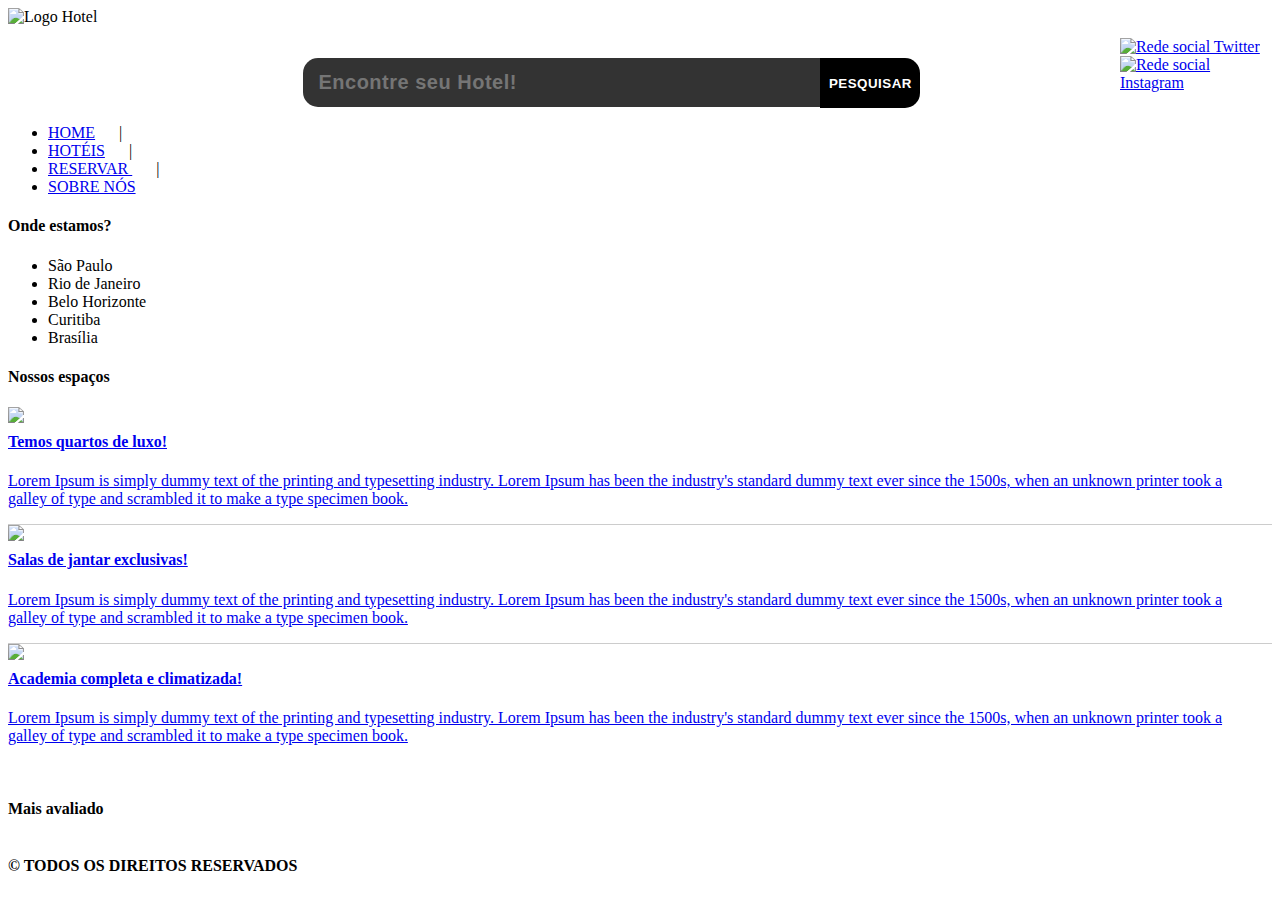
==== Html/index.html @ 260c0aec "Inicio" ====
<!DOCTYPE html>
<html lang="pt-br">
  <head>
    <meta charset="utf-8" />
    <meta name="viewport" content="width=device-width, initial-scale=1" />
    <link rel="stylesheet" type="text/css" href="estilo.css" />

    <title>Pousada</title>
  </head>
  <body id="Home">
    <header alt="Cabeçalho do site">
      <div id="bg" alt="Imagem Background hotel" title="Background hotel">
        <div style="display: flex">
          <img
            src="imagens/logo/logo.png"
            width="15%"
            alt="Logo Hotel"
            title="Logo Hotel"
          />
          <div
            style="
              display: flex;
              width: 100%;
              padding-top: 50px;
              padding-left: 200px;
            "
          >
            <form>
              <input
                style="
                  width: 500px;
                  height: 46.5px;
                  border-radius: 15px 0px 0px 15px;
                  border: none;
                  background-color: rgba(0, 0, 0, 0.8);
                  color: rgba(250, 250, 250, 0.3);
                  font-weight: bold;
                  font-size: 20px;
                  padding-left: 15px;
                  letter-spacing: 0.5px;
                "
                type="text"
                name="pesquisa_site"
                placeholder="Encontre seu Hotel!"
              />
            </form>
            <input
              title="pesquisar"
              type="submit"
              value="Pesquisar"
              name=" Login "
              style="
                width: 100px;
                height: 50px;
                background: black;
                border: none;
                color: white;
                text-transform: uppercase;
                letter-spacing: 0.5px;
                font-weight: bold;
                cursor: pointer;
                border-radius: 0px 15px 15px 0px;
                padding: 0px 8px 0px 8px;
              "
            />
          </div>

          <div style="margin: 30px 0px 0px 180px">
            <a href="https://twitter.com/login/"
              ><img
                style="margin: 0px 0px 0px 0px"
                src="imagens/logo/twitterWhite.png"
                width="22%"
                alt="Rede social Twitter"
                title="Twitter"
            /></a>

            <a href="https://www.instagram.com/"
              ><img
                style="margin: 0px 0px 0px 0px"
                src="imagens/logo/instagramWhite.png"
                width="22%"
                alt="Rede social Instagram"
                title="Instagram"
            /></a>
          </div>
        </div>
        <span>
          <ul id="opcoes" alt="Opções de navegação pelo site" title="opções">
            <li id="Home" class="menu" style="border-radius: 15px 0px 0px 15px">
              <a href="index.html" alt="Opção 1 página inicial" title="HOME"
                >HOME</a
              >
              &nbsp;&nbsp;&nbsp;&nbsp;&nbsp;|&nbsp;
            </li>
            <li id="Hoteis" class="menu">
              <a href=" Hoteis.html" alt="Opção 2 acessar hotéis" title="HOTÉIS"
                >HOTE&#769;IS</a
              >
              &nbsp;&nbsp;&nbsp;&nbsp;&nbsp;|&nbsp;
            </li>
            <li
              id="Reservar"
              class="menu"
              alt="Opção 3 Reservar hotéis"
              title="RESERVAR"
            >
              <a href="Reservar.html">RESERVAR&nbsp;</a>
              &nbsp;&nbsp;&nbsp;&nbsp;&nbsp;|&nbsp;
            </li>
            <li
              class="menu"
              alt="Opção 4 Conheça-nos um pouco mais"
              title="SOBRE NÓS"
              style="border-radius: 0px 15px 15px 0px"
            >
              <a href="Sobre_nos.html">SOBRE&nbsp;NO&#769;S</a>
            </li>
          </ul>
        </span>
      </div>
    </header>

    <nav id="navegacao" alt="Navegação pelo site ">
      <section class="grid">
        <div class="conteudo1" alt="Cidades onde temos hóteis disponíveis">
          <h4 class="titulo" alt="Título: onde estamos" title="Onde estamos?">
            Onde estamos?
          </h4>
          <ul class="cidades">
            <li class="cidades" alt="São Paulo" title="São Paulo">
              Sa&#771;o Paulo
            </li>
            <li class="cidades" alt="Rio de Janeiro" title="Rio de Janeiro">
              Rio de Janeiro
            </li>
            <li class="cidades" alt="Belo Horizonte" title="Belo Horizonte">
              Belo Horizonte
            </li>
            <li class="cidades" alt="Curitiba" title="Curitiba">Curitiba</li>
            <li class="cidades" alt="Brasília" title="Brasilia">
              Brasi&#769;lia
            </li>
          </ul>
        </div>
        <div
          class="conteudo2"
          alt="Imagens dos nossos ambientes"
          title="Nossos espaços"
        >
          <h4 class="titulo">Nossos espaços</h4>
          <div class="ambiente" style="border-bottom: 1px solid #cccccc">
            <div>
              <img src="imagens/Hoteis(ambientes)/imagem1.jpg" />
            </div>
            <div id="texto-ambientes" style="margin-right: 10px">
              <a
                href="quartosHoteis.html"
                alt="Quartos de luxo"
                title="Quartos de luxo"
              >
                <h4 style="margin-top: 6px">Temos quartos de luxo!</h4>
                <p>
                  Lorem Ipsum is simply dummy text of the printing and
                  typesetting industry. Lorem Ipsum has been the industry's
                  standard dummy text ever since the 1500s, when an unknown
                  printer took a galley of type and scrambled it to make a type
                  specimen book.
                </p>
              </a>
            </div>
          </div>
          <div class="ambiente" style="border-bottom: 1px solid #cccccc">
            <div>
              <img src="imagens/Hoteis(ambientes)/imagem2.jpg" />
            </div>
            <div id="texto-ambientes" style="margin-right: 10px">
              <a
                href="salasJantar.html"
                alt="Salas de jantar"
                title="Salas de jantar"
              >
                <h4 style="margin-top: 6px">Salas de jantar exclusivas!</h4>
                <p>
                  Lorem Ipsum is simply dummy text of the printing and
                  typesetting industry. Lorem Ipsum has been the industry's
                  standard dummy text ever since the 1500s, when an unknown
                  printer took a galley of type and scrambled it to make a type
                  specimen book.
                </p>
              </a>
            </div>
          </div>
          <div class="ambiente" style="border-radius: 0px 0px 15px 15px">
            <div>
              <img src="imagens/Hoteis(ambientes)/imagem3.jpg" />
            </div>
            <div id="texto-ambientes" style="margin-right: 10px">
              <a href="academiaHotel.html" alt="Academia" title="Academia">
                <h4 style="margin-top: 6px">
                  Academia completa e climatizada!
                </h4>
                <p>
                  Lorem Ipsum is simply dummy text of the printing and
                  typesetting industry. Lorem Ipsum has been the industry's
                  standard dummy text ever since the 1500s, when an unknown
                  printer took a galley of type and scrambled it to make a type
                  specimen book.
                </p>
              </a>
            </div>
          </div>
          &nbsp;
        </div>
        <div
          class="conteudo3"
          alt="Últimas notícias da semana"
          title="Notícias"
        >
          <h4 class="titulo">Mais avaliado</h4>
          <div id="mais_avaliado">
            <a href="">
              <img
                onmouseover="mouse()"
                onmouseout="mouseDown()"
                class="slide"
                id="slide"
                src=""
                style="border-radius: 15px"
              />
            </a>
          </div>
        </div>
      </section>
    </nav>

    <footer>
      <section id="direitos">
        <span><b>&copy; TODOS OS DIREITOS RESERVADOS</b></span>
      </section>
    </footer>
    <script src="JS/MeuScript.js"></script>
  </body>
</html>
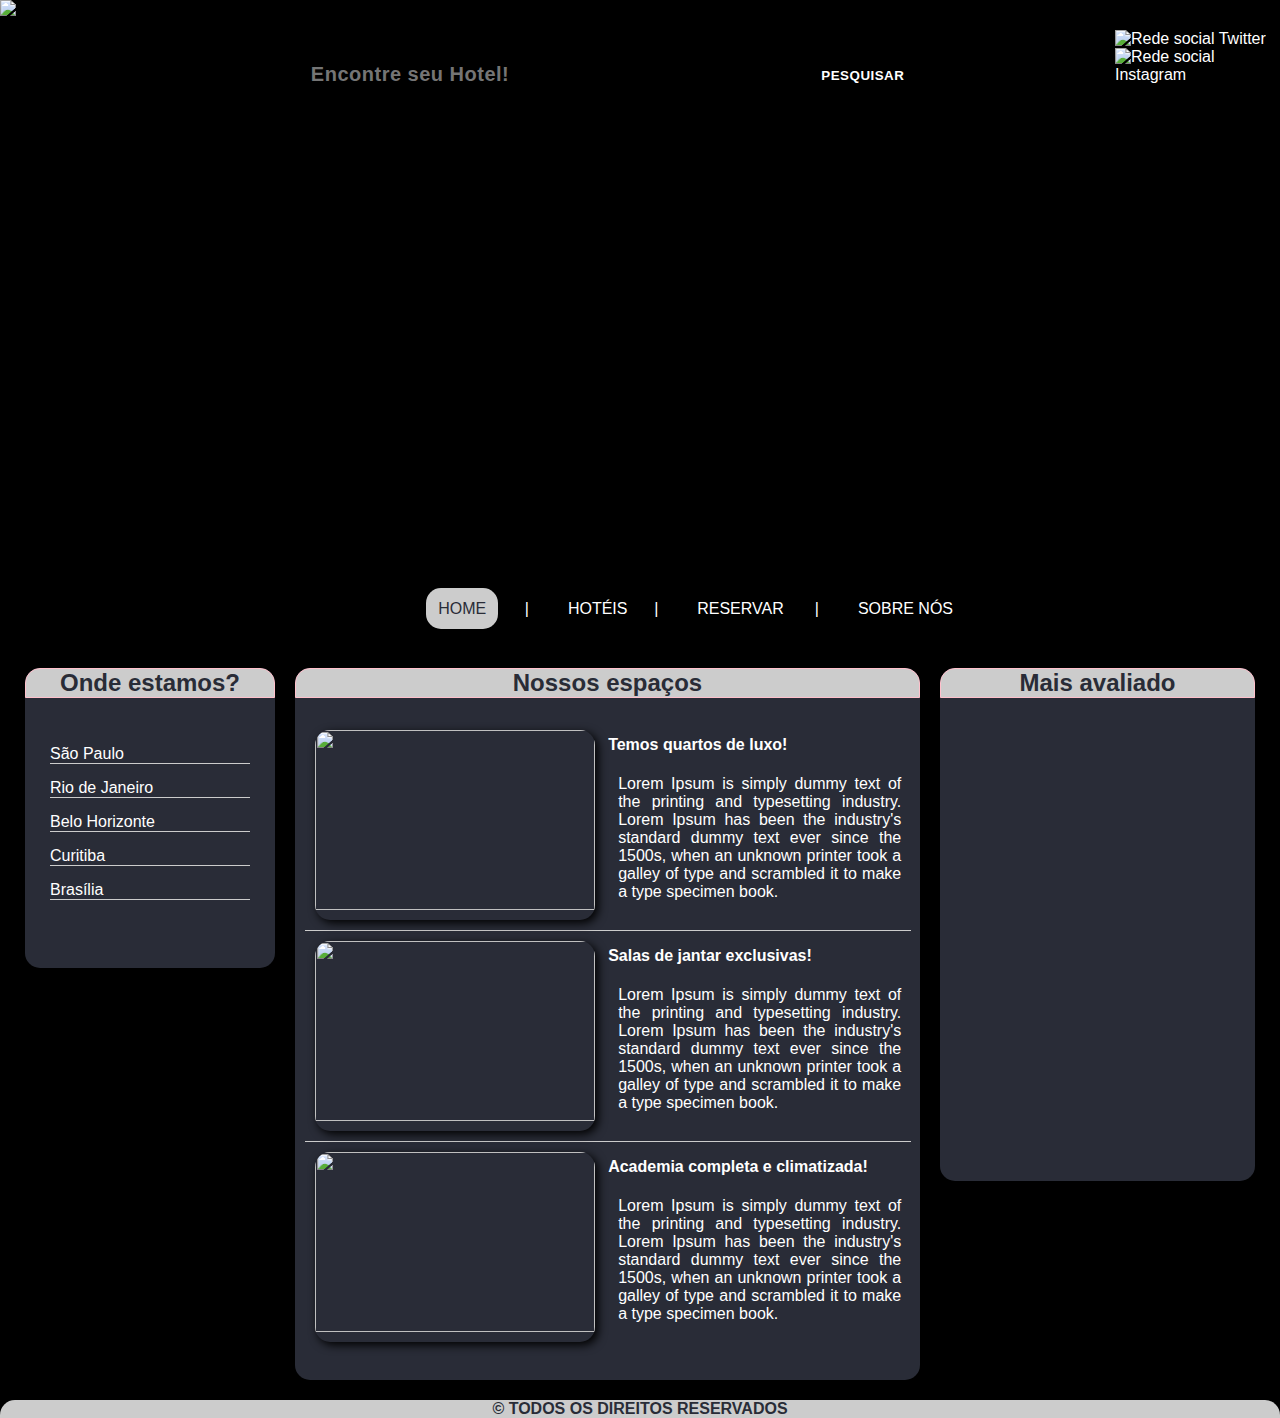
==== commit 0fcd6473: "Aplicando Css" ====
--- a/Html/index.html
+++ b/Html/index.html
@@ -3,7 +3,7 @@
   <head>
     <meta charset="utf-8" />
     <meta name="viewport" content="width=device-width, initial-scale=1" />
-    <link rel="stylesheet" type="text/css" href="estilo.css" />
+    <link rel="stylesheet" type="text/css" href="../Css/estilo.css" />
 
     <title>Pousada</title>
   </head>
--- a/Css/estilo.css
+++ b/Css/estilo.css
@@ -0,0 +1,286 @@
+/*Inicio página inicial*/
+
+body {
+  margin: 0px;
+  font-family: helvetica, arial, sans-serif;
+  background-color: black;
+}
+
+header {
+  width: 100%;
+  height: 40%;
+}
+
+#bg {
+  background-image: url(imagens/BG4.png);
+  background-size: 100%;
+  background-repeat: no-repeat;
+  background-position: 100%;
+}
+
+ul#opcoes {
+  padding-top: 500px;
+  margin-top: 0px;
+  margin-right: auto;
+  margin-left: 29%;
+  margin-bottom: 0px;
+}
+
+.menu {
+  color: white;
+  display: inline;
+  background-color: black;
+  padding: 15px;
+}
+
+a {
+  color: white;
+  text-decoration: none;
+}
+
+nav#navegacao {
+  padding: 0px;
+  margin: 0px;
+  background-color: black;
+  color: white;
+}
+
+li {
+  list-style-type: none;
+  padding-left: 0;
+}
+
+div.conteudo1 {
+  border-radius: 15px;
+  width: 250px;
+  height: 300px;
+  background-color: #292c37;
+  padding-right: 0px;
+}
+
+div.conteudo2 {
+  border-radius: 15px;
+  width: 2fr;
+  height: auto;
+  background-color: #292c37;
+  padding-right: 0px;
+}
+
+div.conteudo3 {
+  border-radius: 15px;
+  width: 1fr;
+  height: 72%;
+  background-color: #292c37;
+}
+li.cidades {
+  border-bottom: 1px solid #cccccc;
+  width: 200px;
+  padding-top: 15px;
+  text-align: left;
+}
+
+ul.cidades {
+  padding-left: 25px;
+}
+
+.titulo {
+  color: #292c37;
+  font-size: 24px;
+  text-align: center;
+  border: 1px solid pink;
+  background-color: #cccccc;
+  border-radius: 15px 15px 0px 0px;
+  margin-top: 0px;
+}
+
+.grid {
+  margin: 50px 25px 0px 25px;
+
+  display: grid;
+  grid-template-columns: 0.8fr 2fr 1fr;
+  gap: 10px 20px;
+}
+
+section#direitos {
+  text-align: center;
+  margin-top: 20px;
+  width: 100%;
+  border-radius: 15px 15px 0px 0px;
+  background-color: #cccccc;
+  color: #292c37;
+}
+
+ul#opcoes a:hover {
+  border-radius: 15px;
+  padding: 12px;
+  color: #292c37;
+  background-color: #cccccc;
+}
+
+div#bg a:hover {
+  font-weight: bold;
+  width: 10px;
+}
+
+div#bg a:hover img {
+  max-width: 40px;
+  max-height: 40px;
+  width: auto;
+}
+
+li.cidades a:hover {
+  color: #cccccc;
+  font-size: 20px;
+}
+
+div.ambiente {
+  display: grid;
+  grid-template-columns: 1fr 1fr;
+  color: #cccccc;
+  margin: 0px 10px 10px 10px;
+  height: 200px;
+  width: 97%;
+}
+
+div.ambiente img {
+  box-shadow: 3px 3px 10px black;
+  border-radius: 15px;
+  margin-left: 10px;
+  width: 280px;
+  height: 95%;
+}
+
+div#texto-ambientes p {
+  text-align: justify;
+  margin-left: 10px;
+}
+
+#mais_avaliado {
+  border-radius: 15px;
+  padding-left: 15px;
+  width: 300px;
+  height: 400px;
+}
+
+div#texto-ambientes a:hover {
+  color: #cccccc;
+  font-size: 17px;
+  margin-bottom: 5px;
+  background-color: white;
+}
+
+#Home #Home a,
+#Reservar #Reservar a,
+#Hoteis #Hoteis a,
+#Sobre_nos #Sobre_nos a {
+  border-radius: 15px;
+  padding: 12px;
+  color: #292c37;
+  background-color: #cccccc;
+}
+/* Fim página inicial*/
+
+/*Inicio página Reservar*/
+
+#nav-Reservar {
+  margin: 50px 25px 0px 25px;
+  display: grid;
+  grid-template-columns: 0.5fr 2fr;
+  gap: 20px;
+}
+
+section#nav-Reservar div.conteudo1 {
+  background-color: #292c37;
+  width: 100%;
+  height: 100%;
+  color: #cccccc;
+  text-align: left;
+}
+
+.subtitulo {
+  padding-left: 15px;
+  font-weight: bold;
+  font-style: italic;
+  font-size: 15px;
+}
+
+.checkbox {
+  font-size: 14px;
+  padding-left: 30px;
+}
+
+section#nav-Reservar div.conteudo2 {
+  background-color: #292c37;
+  width: 100%;
+  height: 100%;
+}
+
+/*Inicio Hoteis*/
+
+section#nav-Hoteis {
+  margin: 60px 0px 0px 0px;
+  padding: 0px;
+  font: 16px "Lato", "Arial", sans-serif;
+  height: 100%;
+}
+
+section#nav-Hoteis h3 {
+  font-size: 29px;
+  border-radius: 15px;
+  text-align: center;
+  height: 100%;
+  width: 100%;
+  padding: 20px 0px 20px 0px;
+  background-color: #cccccc;
+  color: #292c37;
+}
+
+.grid-Hoteis {
+  border-radius: 15px;
+  padding: 0px 10px 0px 10px;
+  display: grid;
+  grid-template-columns: 1fr 1fr;
+  gap: 20px;
+  background-color: #292c37;
+}
+
+.imagem-Hoteis {
+  border-radius: 15px;
+  width: 100%;
+  height: 500px;
+  background-size: cover;
+  box-shadow: 3px 3px 10px black;
+}
+
+.grid-Hoteis p {
+  color: #cccccc;
+  padding-top: 30%;
+  text-align: justify;
+}
+
+/*Fim Hoteis*/
+/*Começo sobre-nos*/
+
+section#nav-sobre-nos h3 {
+  font-size: 29px;
+  border-radius: 15px;
+  text-align: center;
+  height: 100%;
+  width: 100%;
+  padding: 20px 0px 20px 0px;
+  background-color: #cccccc;
+  color: #292c37;
+}
+
+.conteudo-sobre-nos {
+  border-radius: 15px;
+  width: 100%;
+  height: 100%;
+  background-color: #292c37;
+}
+
+.conteudo-sobre-nos p {
+  padding: 20px 20px 40px 20px;
+  color: #cccccc;
+  text-align: justify;
+}
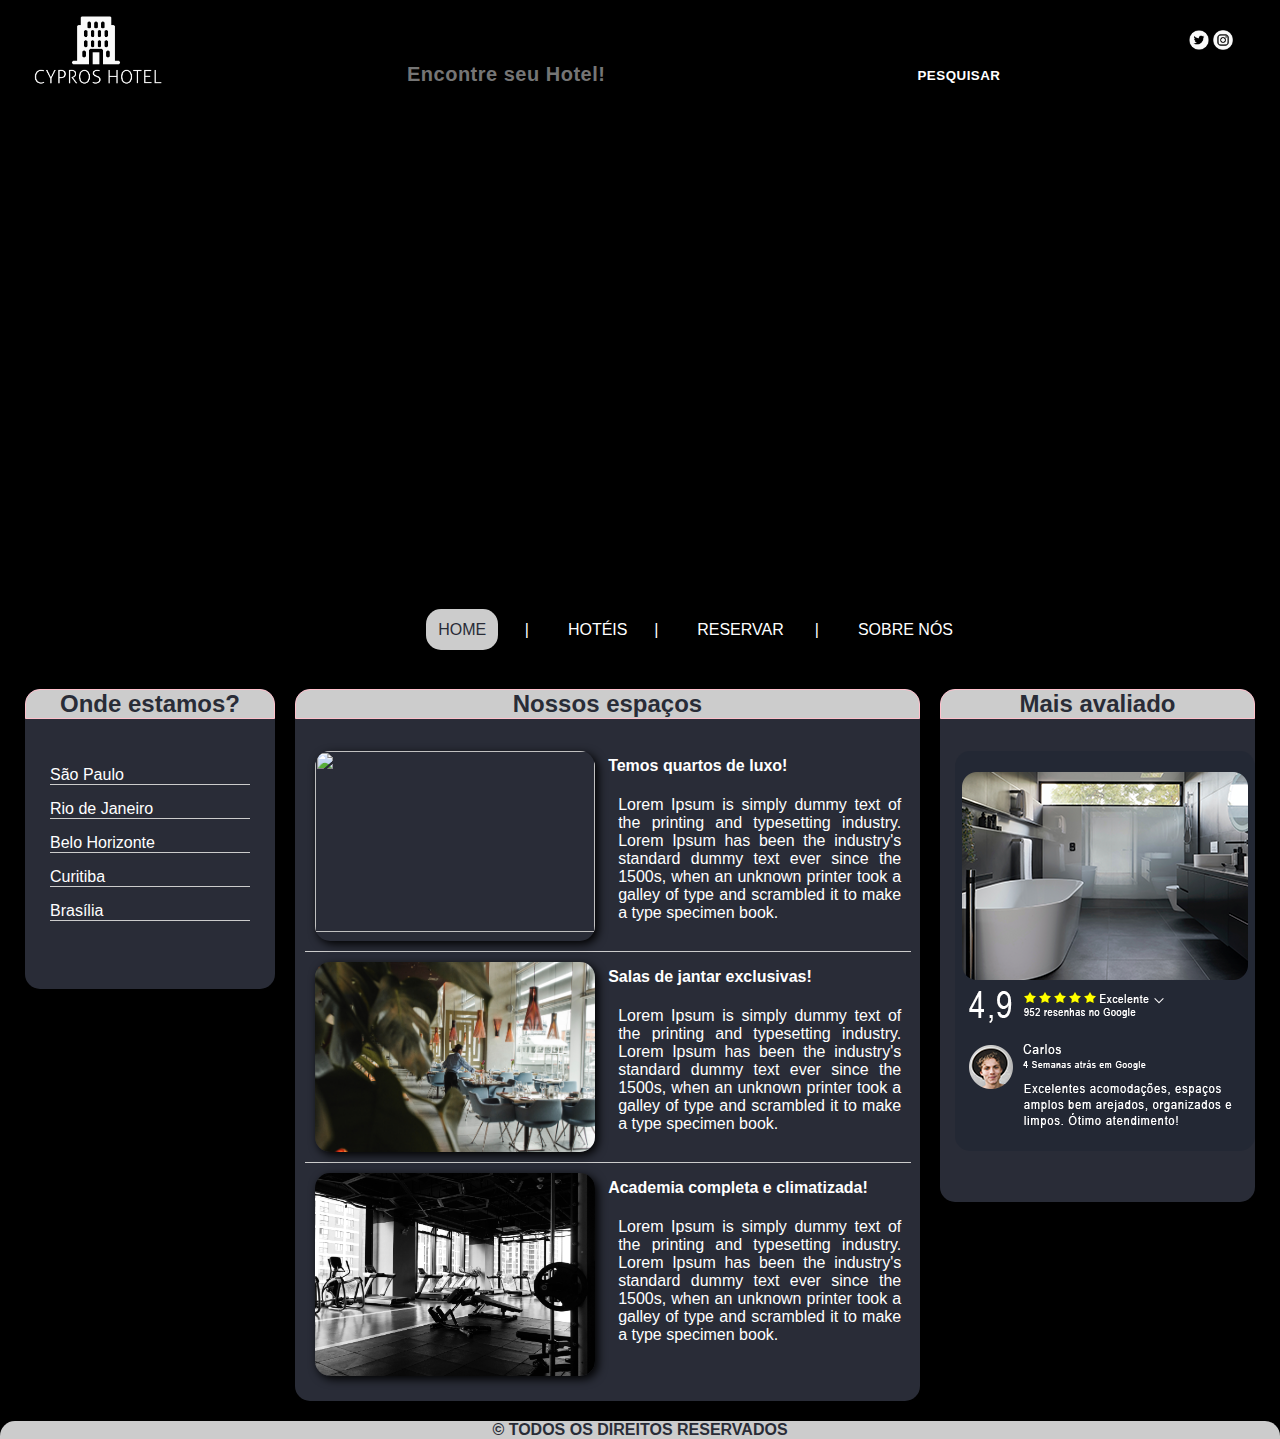
==== commit e13fa585: "Consertando Imagens" ====
--- a/Html/index.html
+++ b/Html/index.html
@@ -12,7 +12,7 @@
       <div id="bg" alt="Imagem Background hotel" title="Background hotel">
         <div style="display: flex">
           <img
-            src="imagens/logo/logo.png"
+            src="../Imagens/logo/logo.png"
             width="15%"
             alt="Logo Hotel"
             title="Logo Hotel"
@@ -69,7 +69,7 @@
             <a href="https://twitter.com/login/"
               ><img
                 style="margin: 0px 0px 0px 0px"
-                src="imagens/logo/twitterWhite.png"
+                src="../Imagens/logo/twitterWhite.png"
                 width="22%"
                 alt="Rede social Twitter"
                 title="Twitter"
@@ -78,7 +78,7 @@
             <a href="https://www.instagram.com/"
               ><img
                 style="margin: 0px 0px 0px 0px"
-                src="imagens/logo/instagramWhite.png"
+                src="../Imagens/logo/instagramWhite.png"
                 width="22%"
                 alt="Rede social Instagram"
                 title="Instagram"
@@ -151,7 +151,7 @@
           <h4 class="titulo">Nossos espaços</h4>
           <div class="ambiente" style="border-bottom: 1px solid #cccccc">
             <div>
-              <img src="imagens/Hoteis(ambientes)/imagem1.jpg" />
+              <img src="../Imagens/Hoteis(ambientes)/imagem1.jpg" />
             </div>
             <div id="texto-ambientes" style="margin-right: 10px">
               <a
@@ -172,7 +172,7 @@
           </div>
           <div class="ambiente" style="border-bottom: 1px solid #cccccc">
             <div>
-              <img src="imagens/Hoteis(ambientes)/imagem2.jpg" />
+              <img src="../Imagens/Hoteis(ambientes)/imagem2.jpg" />
             </div>
             <div id="texto-ambientes" style="margin-right: 10px">
               <a
@@ -193,7 +193,7 @@
           </div>
           <div class="ambiente" style="border-radius: 0px 0px 15px 15px">
             <div>
-              <img src="imagens/Hoteis(ambientes)/imagem3.jpg" />
+              <img src="../Imagens/Hoteis(ambientes)/imagem3.jpg" />
             </div>
             <div id="texto-ambientes" style="margin-right: 10px">
               <a href="academiaHotel.html" alt="Academia" title="Academia">
@@ -239,6 +239,6 @@
         <span><b>&copy; TODOS OS DIREITOS RESERVADOS</b></span>
       </section>
     </footer>
-    <script src="JS/MeuScript.js"></script>
+    <script src="../Js/MeuScript.js"></script>
   </body>
 </html>
--- a/Css/estilo.css
+++ b/Css/estilo.css
@@ -12,7 +12,7 @@
 }
 
 #bg {
-  background-image: url(imagens/BG4.png);
+  background-image: url(../Imagens/BG4.png);
   background-size: 100%;
   background-repeat: no-repeat;
   background-position: 100%;
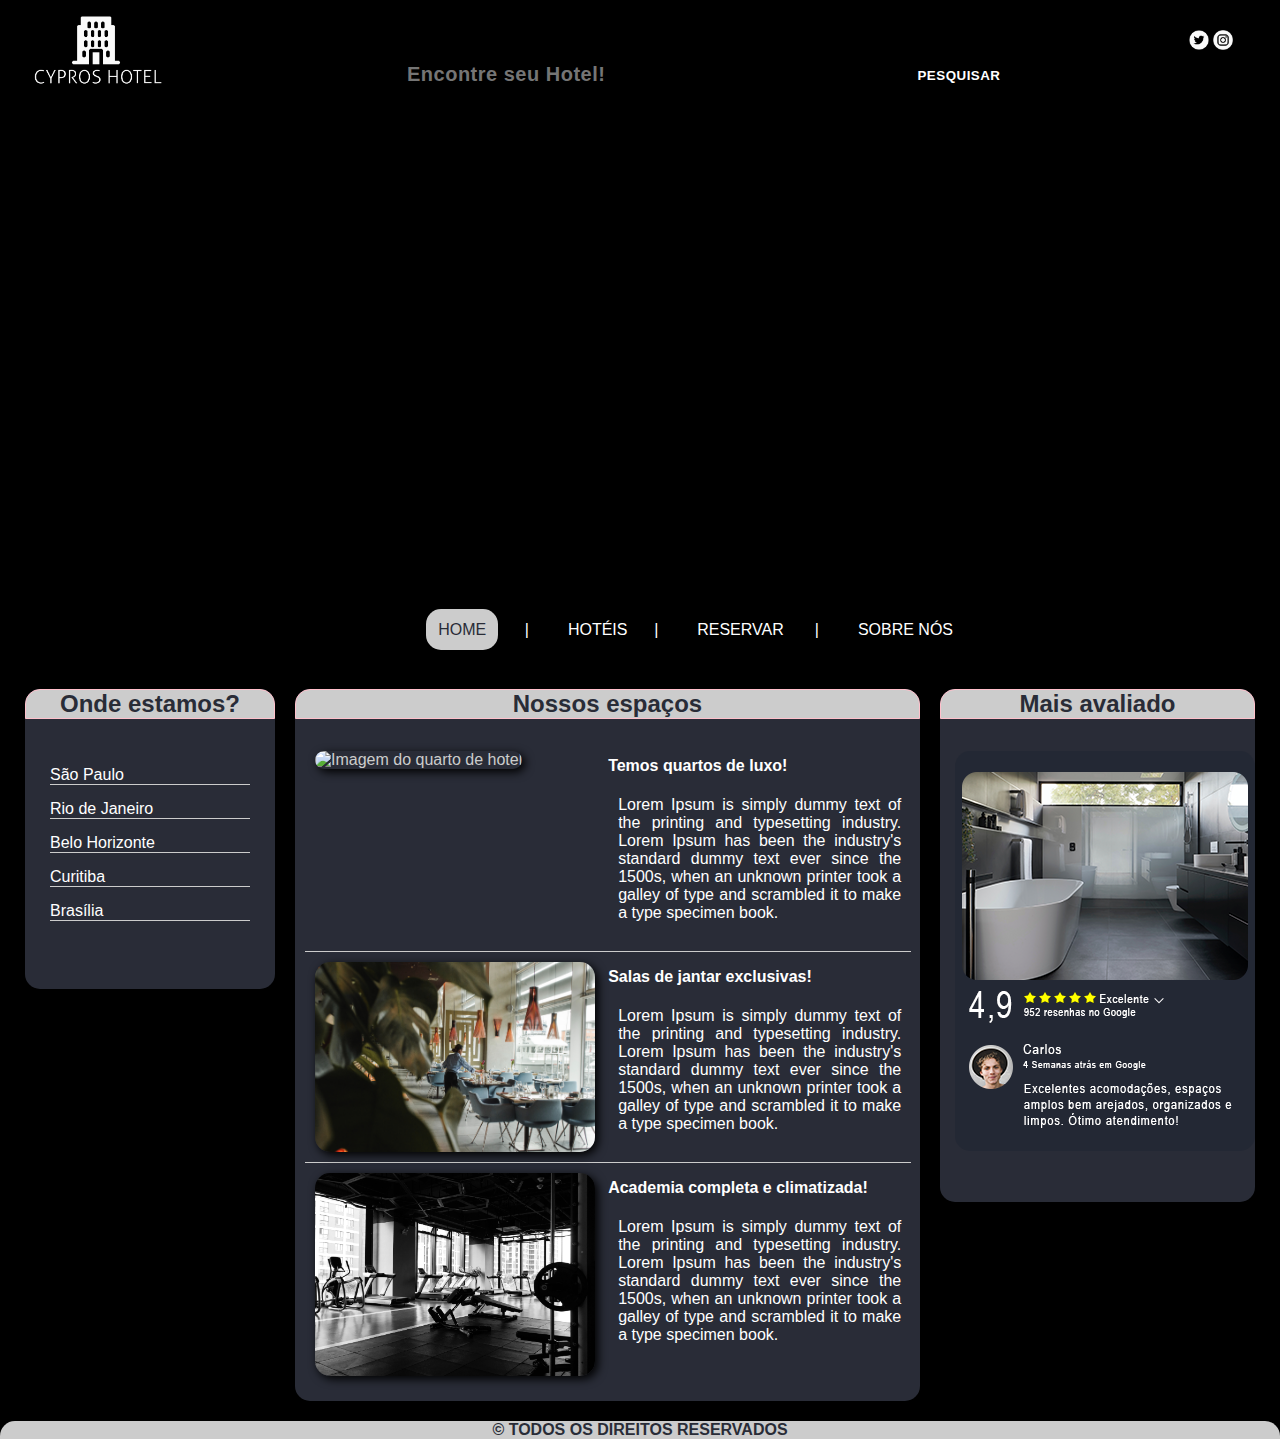
==== commit 6f48ba70: "Update index.html" ====
--- a/Html/index.html
+++ b/Html/index.html
@@ -14,7 +14,7 @@
           <img
             src="../Imagens/logo/logo.png"
             width="15%"
-            alt="Logo Hotel"
+            alt="Logo do Hotel"
             title="Logo Hotel"
           />
           <div
@@ -42,9 +42,11 @@
                 type="text"
                 name="pesquisa_site"
                 placeholder="Encontre seu Hotel!"
+                alt="Barra de pesquisa do site, encontre seu hotel!"
               />
             </form>
             <input
+              alt="Botão para pesquisar"
               title="pesquisar"
               type="submit"
               value="Pesquisar"
@@ -65,13 +67,13 @@
             />
           </div>
 
-          <div style="margin: 30px 0px 0px 180px">
+          <div style="margin: 30px 0px 0px 180px; width: 290px">
             <a href="https://twitter.com/login/"
               ><img
                 style="margin: 0px 0px 0px 0px"
                 src="../Imagens/logo/twitterWhite.png"
                 width="22%"
-                alt="Rede social Twitter"
+                alt="Twitter do hotel link"
                 title="Twitter"
             /></a>
 
@@ -80,7 +82,7 @@
                 style="margin: 0px 0px 0px 0px"
                 src="../Imagens/logo/instagramWhite.png"
                 width="22%"
-                alt="Rede social Instagram"
+                alt="Instagram do hotel link"
                 title="Instagram"
             /></a>
           </div>
@@ -88,33 +90,29 @@
         <span>
           <ul id="opcoes" alt="Opções de navegação pelo site" title="opções">
             <li id="Home" class="menu" style="border-radius: 15px 0px 0px 15px">
-              <a href="index.html" alt="Opção 1 página inicial" title="HOME"
-                >HOME</a
-              >
+              <a href="index.html" alt="Opção 1 página inicial">HOME</a>
               &nbsp;&nbsp;&nbsp;&nbsp;&nbsp;|&nbsp;
             </li>
             <li id="Hoteis" class="menu">
-              <a href=" Hoteis.html" alt="Opção 2 acessar hotéis" title="HOTÉIS"
+              <a href=" Hoteis.html" alt="Opção 2 Hotéis link" title="HOTÉIS"
                 >HOTE&#769;IS</a
               >
               &nbsp;&nbsp;&nbsp;&nbsp;&nbsp;|&nbsp;
             </li>
-            <li
-              id="Reservar"
-              class="menu"
-              alt="Opção 3 Reservar hotéis"
-              title="RESERVAR"
-            >
-              <a href="Reservar.html">RESERVAR&nbsp;</a>
+            <li id="Reservar" class="menu" title="RESERVAR">
+              <a href="Reservar.html" alt="Opção 3 Reservar link"
+                >RESERVAR&nbsp;</a
+              >
               &nbsp;&nbsp;&nbsp;&nbsp;&nbsp;|&nbsp;
             </li>
             <li
               class="menu"
-              alt="Opção 4 Conheça-nos um pouco mais"
               title="SOBRE NÓS"
               style="border-radius: 0px 15px 15px 0px"
             >
-              <a href="Sobre_nos.html">SOBRE&nbsp;NO&#769;S</a>
+              <a href="Sobre_nos.html" alt="Opção 4 Conheça-nos um pouco mais"
+                >SOBRE&nbsp;NO&#769;S</a
+              >
             </li>
           </ul>
         </span>
@@ -124,7 +122,11 @@
     <nav id="navegacao" alt="Navegação pelo site ">
       <section class="grid">
         <div class="conteudo1" alt="Cidades onde temos hóteis disponíveis">
-          <h4 class="titulo" alt="Título: onde estamos" title="Onde estamos?">
+          <h4
+            class="titulo"
+            alt="Cidades onde temos hóteis disponíveis"
+            title="Onde estamos?"
+          >
             Onde estamos?
           </h4>
           <ul class="cidades">
@@ -151,7 +153,10 @@
           <h4 class="titulo">Nossos espaços</h4>
           <div class="ambiente" style="border-bottom: 1px solid #cccccc">
             <div>
-              <img src="../Imagens/Hoteis(ambientes)/imagem1.jpg" />
+              <img
+                alt="Imagem do quarto de hotel"
+                src="../Imagens/Hoteis(ambientes)/imagem1.jpg"
+              />
             </div>
             <div id="texto-ambientes" style="margin-right: 10px">
               <a
@@ -159,8 +164,13 @@
                 alt="Quartos de luxo"
                 title="Quartos de luxo"
               >
-                <h4 style="margin-top: 6px">Temos quartos de luxo!</h4>
-                <p>
+                <h4
+                  style="margin-top: 6px"
+                  alt="Texto temos quartos de luxo! link"
+                >
+                  Temos quartos de luxo!
+                </h4>
+                <p alt="Texto temos quartos de luxo! link">
                   Lorem Ipsum is simply dummy text of the printing and
                   typesetting industry. Lorem Ipsum has been the industry's
                   standard dummy text ever since the 1500s, when an unknown
@@ -172,7 +182,10 @@
           </div>
           <div class="ambiente" style="border-bottom: 1px solid #cccccc">
             <div>
-              <img src="../Imagens/Hoteis(ambientes)/imagem2.jpg" />
+              <img
+                alt="Imagem Sala de jantar do hotel"
+                src="../Imagens/Hoteis(ambientes)/imagem2.jpg"
+              />
             </div>
             <div id="texto-ambientes" style="margin-right: 10px">
               <a
@@ -180,8 +193,13 @@
                 alt="Salas de jantar"
                 title="Salas de jantar"
               >
-                <h4 style="margin-top: 6px">Salas de jantar exclusivas!</h4>
-                <p>
+                <h4
+                  style="margin-top: 6px"
+                  alt="Texto temos salas de jantar! link"
+                >
+                  Salas de jantar exclusivas!
+                </h4>
+                <p alt="Texto temos salas de jantar! link">
                   Lorem Ipsum is simply dummy text of the printing and
                   typesetting industry. Lorem Ipsum has been the industry's
                   standard dummy text ever since the 1500s, when an unknown
@@ -193,7 +211,10 @@
           </div>
           <div class="ambiente" style="border-radius: 0px 0px 15px 15px">
             <div>
-              <img src="../Imagens/Hoteis(ambientes)/imagem3.jpg" />
+              <img
+                alt="Imagem academia do hotel!"
+                src="../Imagens/Hoteis(ambientes)/imagem3.jpg"
+              />
             </div>
             <div id="texto-ambientes" style="margin-right: 10px">
               <a href="academiaHotel.html" alt="Academia" title="Academia">
@@ -214,12 +235,12 @@
         </div>
         <div
           class="conteudo3"
-          alt="Últimas notícias da semana"
-          title="Notícias"
+          alt="Hotéis mais bem avaliados"
+          title="Bem avaliados"
         >
           <h4 class="titulo">Mais avaliado</h4>
           <div id="mais_avaliado">
-            <a href="">
+            <a href="Reservar.html">
               <img
                 onmouseover="mouse()"
                 onmouseout="mouseDown()"
--- a/Css/estilo.css
+++ b/Css/estilo.css
@@ -215,6 +215,43 @@
   height: 100%;
 }
 
+.apartamentos a {
+  color: #cccccc;
+  display: flex;
+  margin: 0px 15px 20px 15px;
+  width: 98%;
+  height: 220px;
+}
+
+.apartamentos a:hover {
+  box-shadow: 3px 3px 10px black;
+  background-color: #21242c;
+  border-radius: 15px;
+  font-size: 18px;
+}
+
+.apartamentos a div {
+  width: 50%;
+  padding-right: 25px;
+}
+
+.apartamentos a div img {
+  height: 100%;
+  border-radius: 15px 0px 0px 15px;
+}
+
+.apartamentos a div p {
+  font-size: 14px;
+  padding-left: 20px;
+  text-align: justify;
+}
+
+.atributos-quarto {
+  font-size: 14px;
+  padding: 5px;
+  background-color: blue;
+}
+
 /*Inicio Hoteis*/
 
 section#nav-Hoteis {
